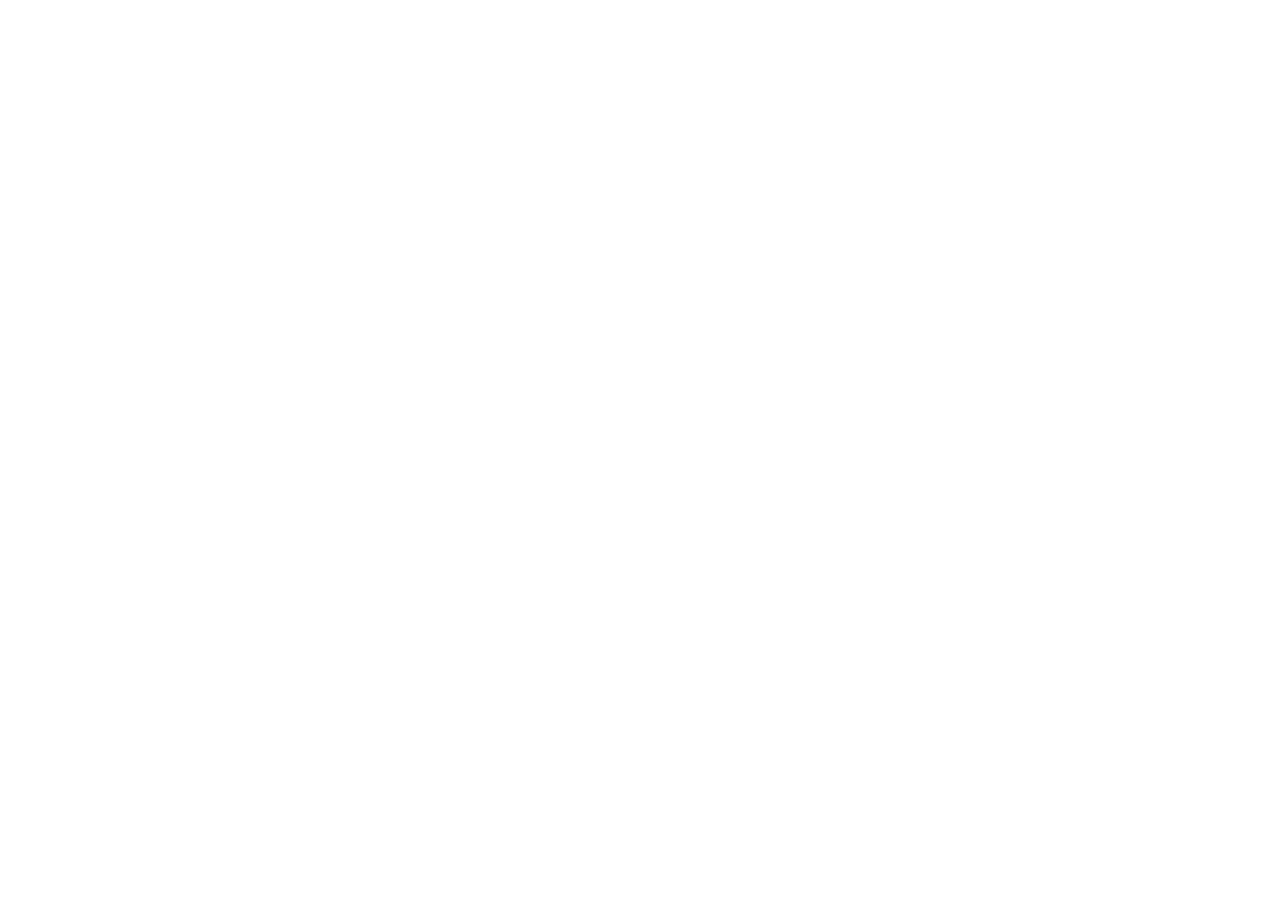
==== index.html @ 26cdfb7e "inicio de trabajo" ====
<!DOCTYPE html>
<html lang="es">
<head>
    <meta charset="UTF-8">
    <meta http-equiv="X-UA-Compatible" content="IE=edge">
    <meta name="viewport" content="width=device-width, initial-scale=1.0">
    <title>Genshin Wiki</title>
</head>


<body>

<header>

</header>



<main>

</main>



<footer>

</footer>



</body>
</html>
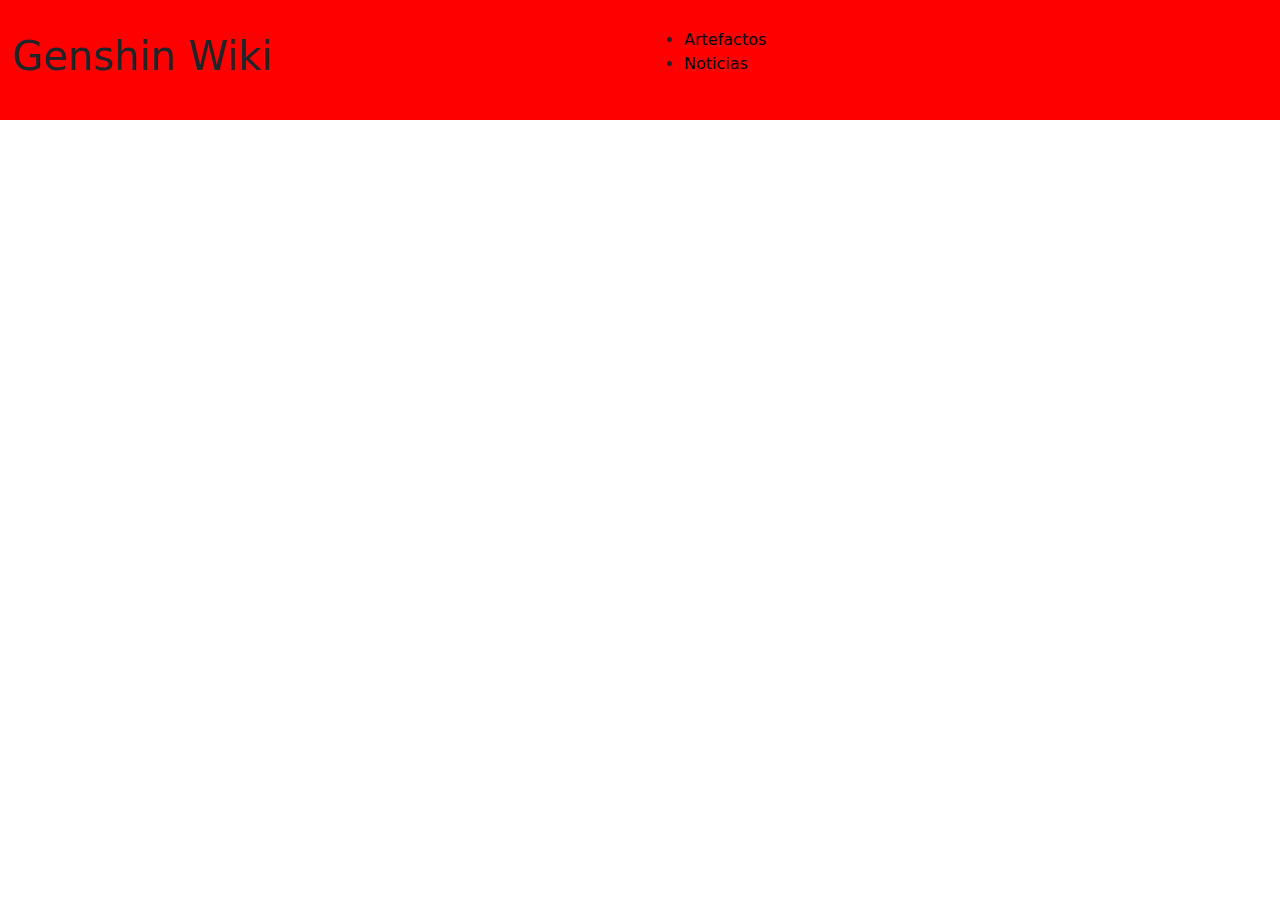
==== commit d92ccc24: "Agregado de header y paginas" ====
--- a/index.html
+++ b/index.html
@@ -4,14 +4,22 @@
     <meta charset="UTF-8">
     <meta http-equiv="X-UA-Compatible" content="IE=edge">
     <meta name="viewport" content="width=device-width, initial-scale=1.0">
+    <link rel="stylesheet" href="./css/bootstrap.min.css">
+    <link rel="stylesheet" href="./css/style.css">
     <title>Genshin Wiki</title>
 </head>
 
 
 <body>
 
-<header>
-
+<header class="container-fluid header">
+    <h1 class="col-6 centrar">Genshin Wiki</h1>
+    <nav class="container text-right">
+        <ul>
+            <li><a href="./pages/artefactos.html">Artefactos</a></li>
+            <li><a href="./pages/noticias.html">Noticias</a></li>
+        </ul>
+    </nav>
 </header>
 
 
@@ -27,6 +35,6 @@
 </footer>
 
 
-
+<script src="./js/bootstrap.js"></script>
 </body>
 </html>--- a/css/style.css
+++ b/css/style.css
@@ -0,0 +1,30 @@
+.header{
+    height: 120px;
+    background-color: red;
+}
+.header {
+    display: flex;
+  align-items: center;
+  justify-items: center;
+}
+li a{
+    text-decoration: none;
+    color: black;
+    font-size: medium;
+}
+
+
+
+
+
+
+
+
+
+
+
+
+
+
+
+
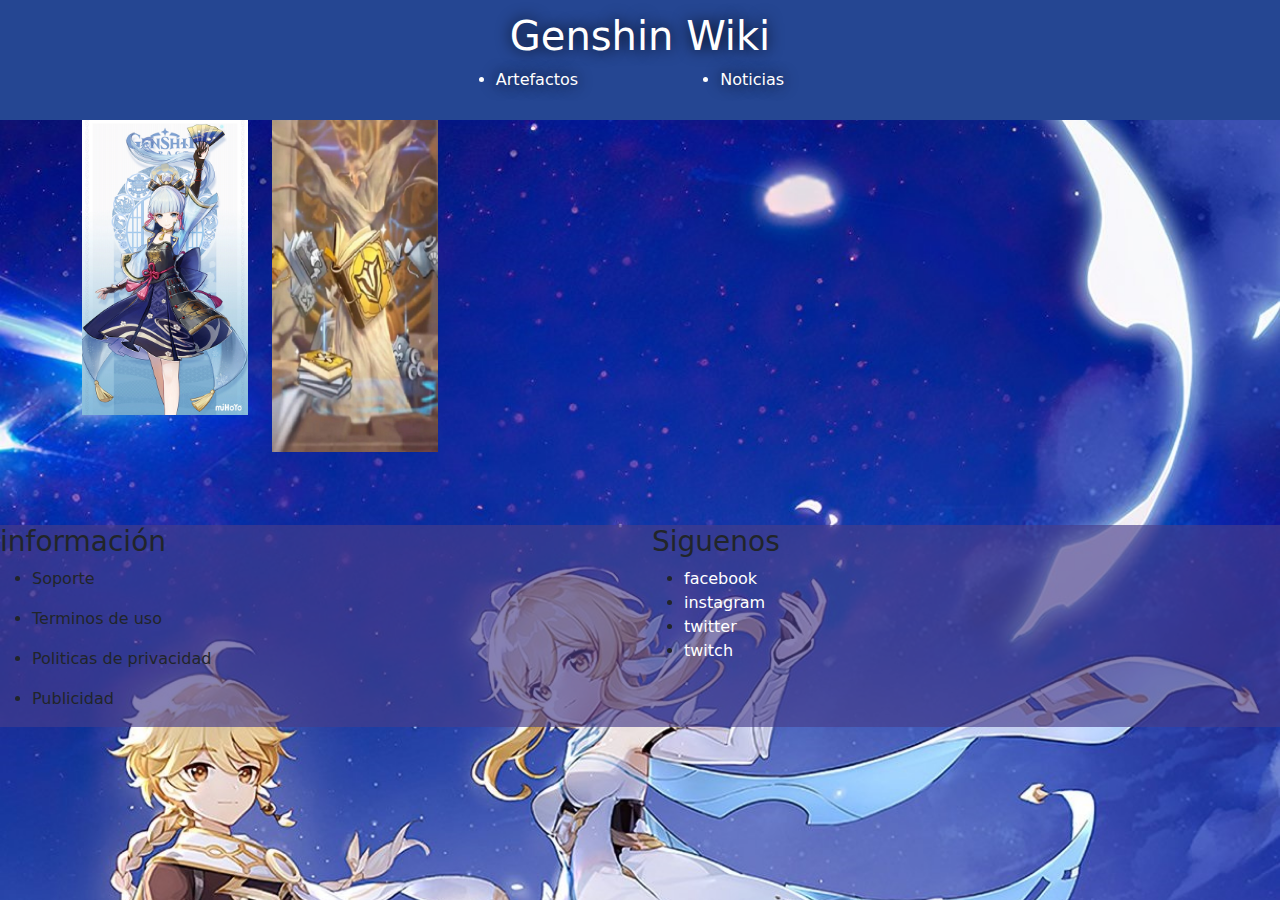
==== commit ede4c58d: "Index terminado" ====
--- a/index.html
+++ b/index.html
@@ -12,26 +12,73 @@
 
 <body>
 
-<header class="container-fluid header">
-    <h1 class="col-6 centrar">Genshin Wiki</h1>
-    <nav class="container text-right">
-        <ul>
-            <li><a href="./pages/artefactos.html">Artefactos</a></li>
-            <li><a href="./pages/noticias.html">Noticias</a></li>
-        </ul>
-    </nav>
+<header class="container-fluid  header justify-content-center">
+    <div class="row ">
+        <div class=" text-center col-6 col-sm-12 align-middle">
+            <h1 >Genshin Wiki</h1>
+        </div>
+        <div class="col text-end col-sm-12 text-center">
+            <nav>
+                <ul class="container d-sm-flex justify-content-around">
+                    <li><a href="./pages/artefactos.html">Artefactos</a></li>
+                    <li><a href="./pages/noticias.html">Noticias</a></li>
+                </ul>
+            </nav>
+        </div>
+    </div>
 </header>
 
+<main>
+    <div class="container">
+        
+        <div class="row">
 
+            <div class="col-6 col-sm-2 "><img src="./img/banner-ayaka.png" class="img-fluid" alt="personaje promocional actual"></div>
 
-<main>
+            <div class="col-6 col-sm-2"><img src="./img/evento-actual.png" class="img-fluid" alt="evento actual"></div>
 
+            <div class="col-12 img-fluid video col-sm-8 "><iframe width="100%" height="98%"  src="https://www.youtube.com/embed/nbCxicX8Wdo" title="YouTube video player" frameborder="0" allow="accelerometer; autoplay; clipboard-write; encrypted-media; gyroscope; picture-in-picture" allowfullscreen></iframe>
+            </div>
+        
+        </div>
+    </div>
 </main>
 
 
-
 <footer>
-
+    <div class="row">
+        <div class="col">
+            <section class="informacion">
+                <h3>información</h3>
+                <ul>
+                    <li>
+                        <p>Soporte</p>
+                    </li>
+                    <li>
+                        <p>Terminos de uso</p>
+                    </li>
+                    <li>
+                        <p>Politicas de privacidad</p>
+                    </li>
+                    <li>
+                        <p>Publicidad</p>
+                    </li>
+                </ul>
+            </section>
+        </div>
+        <!-- Redes Sociales -->
+        <div class="col">
+            <section class="redes">
+                <h3>Siguenos</h3>
+                <ul>
+                    <li><a href="https://www.facebook.com/genshinimpact.es" target="_blank">facebook</a></li>
+                    <li><a href="https://www.instagram.com/genshinimpact/" target="_blank">instagram</a></li>
+                    <li><a href="https://twitter.com/genshinimpactes" target="_blank">twitter </a></li>
+                    <li><a href="https://www.twitch.tv/genshinimpactofficial" target="_blank">twitch </a></li>
+                </ul>
+            </section>
+        </div>
+    </div>
 </footer>
 
 
--- a/css/style.css
+++ b/css/style.css
@@ -1,16 +1,31 @@
 .header{
     height: 120px;
-    background-color: red;
+    background-color: #254692;
+    color: white;
+    text-shadow: 0 0 15px black;
 }
 .header {
     display: flex;
   align-items: center;
   justify-items: center;
 }
+ .borde {
+    border: 1px solid black;
+}
 li a{
     text-decoration: none;
-    color: black;
-    font-size: medium;
+    color:white;
+}
+div.video{
+    height: 45vh;
+}
+body{
+    background-image: url(../img/fondo-pagina);
+    background-size: cover;
+    background-repeat: no-repeat;
+}
+footer{
+    background-color: rgba(71, 61, 139, 0.651);
 }
 
 
@@ -24,7 +39,3 @@
 
 
 
-
-
-
-
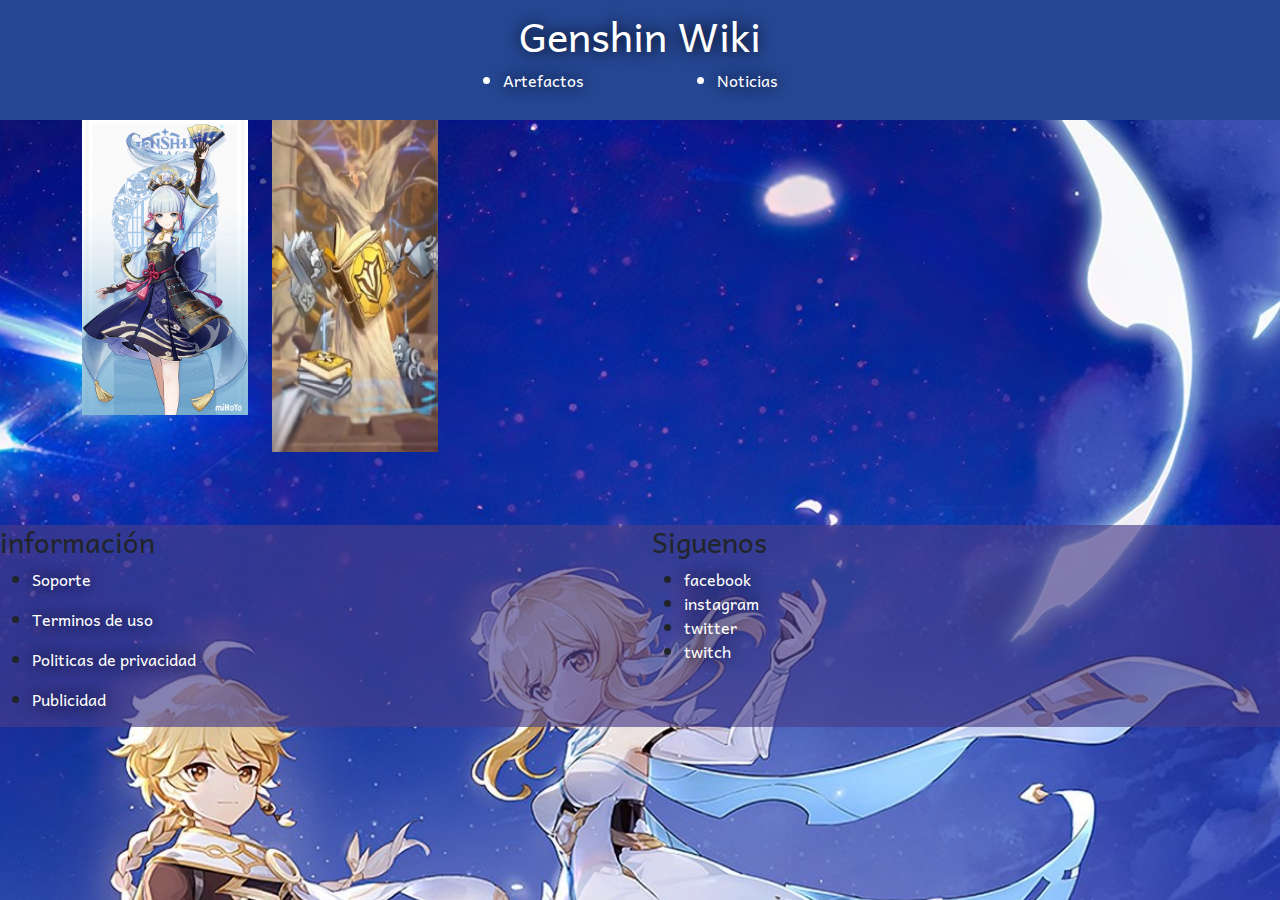
==== commit 0d9154a7: "Inicio de seccion noticias" ====
--- a/index.html
+++ b/index.html
@@ -5,7 +5,11 @@
     <meta http-equiv="X-UA-Compatible" content="IE=edge">
     <meta name="viewport" content="width=device-width, initial-scale=1.0">
     <link rel="stylesheet" href="./css/bootstrap.min.css">
+    <meta name="viewport" content="width=device-width, initial-scale=1.0"><link rel="preconnect" href="https://fonts.googleapis.com">
+    <link rel="preconnect" href="https://fonts.gstatic.com" crossorigin>
+    <link href="https://fonts.googleapis.com/css2?family=Andika:ital,wght@1,400;1,700&family=Merriweather+Sans:ital@1&display=swap" rel="stylesheet">
     <link rel="stylesheet" href="./css/style.css">
+    <link rel="icon" href="./img/logo.png">
     <title>Genshin Wiki</title>
 </head>
 
--- a/css/style.css
+++ b/css/style.css
@@ -1,3 +1,6 @@
+*{
+    font-family: 'Andika', sans-serif;
+}
 .header{
     height: 120px;
     background-color: #254692;
@@ -9,12 +12,15 @@
   align-items: center;
   justify-items: center;
 }
- .borde {
-    border: 1px solid black;
-}
 li a{
     text-decoration: none;
     color:white;
+    text-shadow: 0 0 15px black;
+}
+li p{
+    text-decoration: none;
+    color:white;
+    text-shadow: 0 0 15px black;
 }
 div.video{
     height: 45vh;
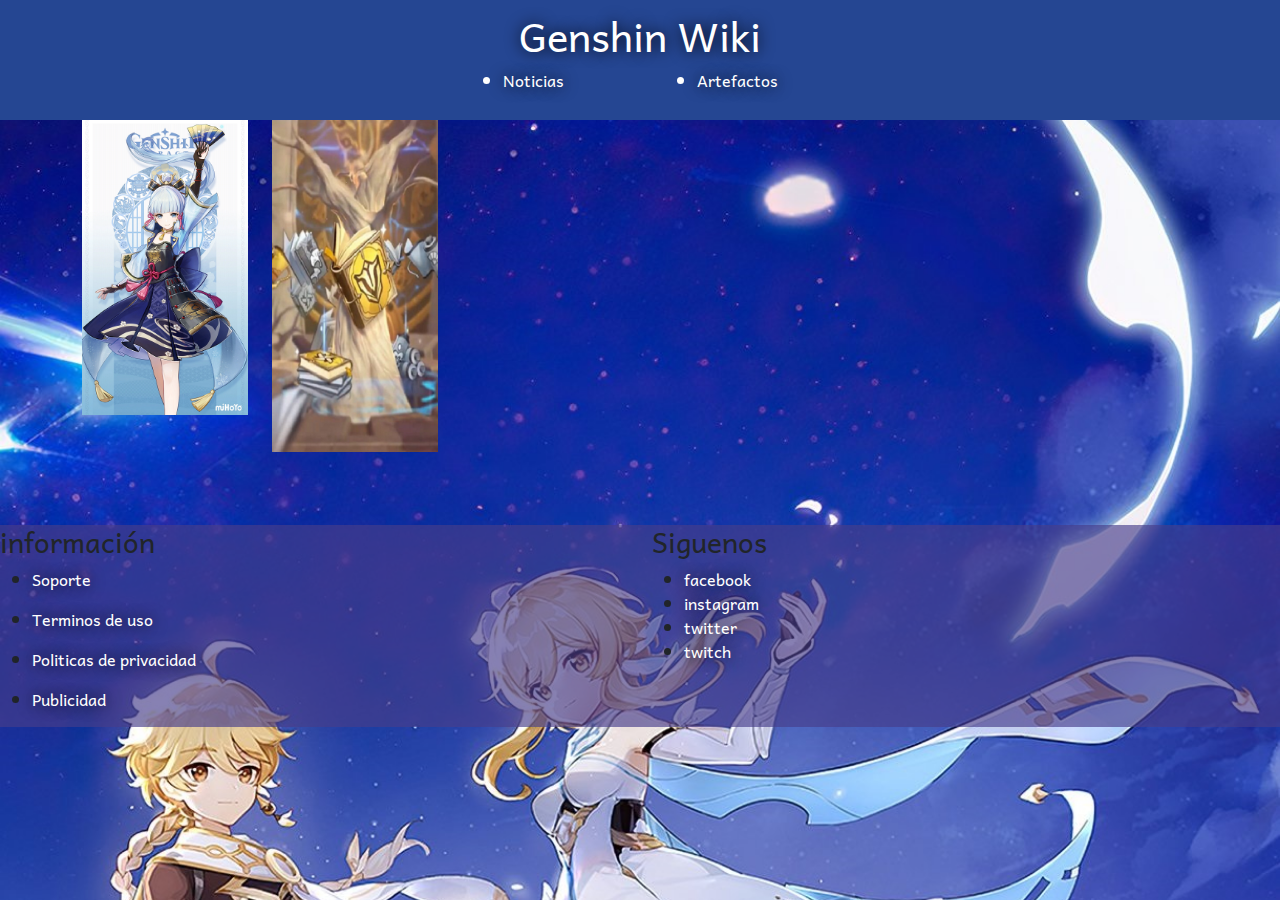
==== commit a800c9fb: "desafio terminado" ====
--- a/index.html
+++ b/index.html
@@ -24,8 +24,8 @@
         <div class="col text-end col-sm-12 text-center">
             <nav>
                 <ul class="container d-sm-flex justify-content-around">
+                    <li><a href="./pages/noticias.html">Noticias</a></li>
                     <li><a href="./pages/artefactos.html">Artefactos</a></li>
-                    <li><a href="./pages/noticias.html">Noticias</a></li>
                 </ul>
             </nav>
         </div>
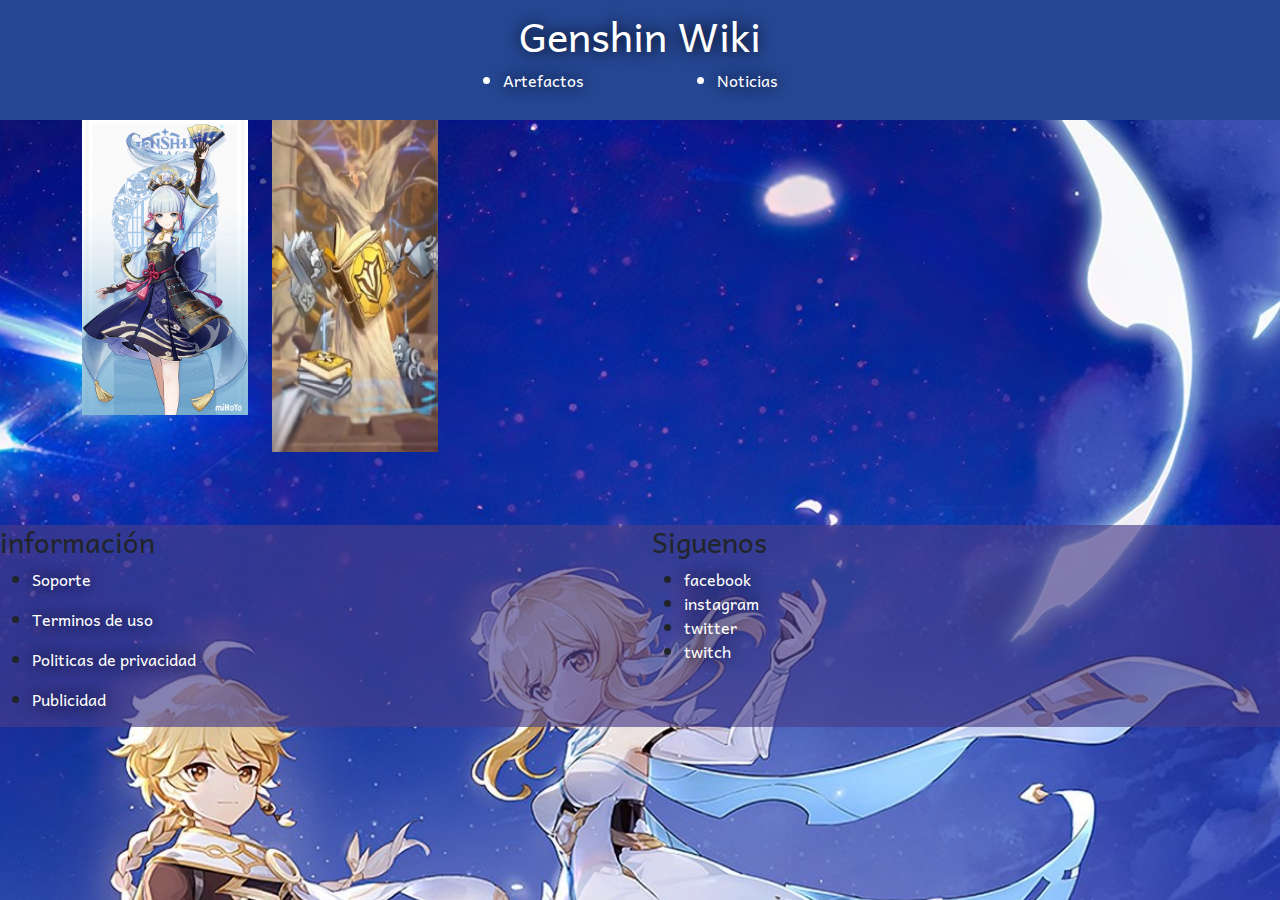
==== commit 3ad3e0a3: "-" ====
--- a/index.html
+++ b/index.html
@@ -24,8 +24,8 @@
         <div class="col text-end col-sm-12 text-center">
             <nav>
                 <ul class="container d-sm-flex justify-content-around">
+                    <li><a href="./pages/artefactos.html">Artefactos</a></li>
                     <li><a href="./pages/noticias.html">Noticias</a></li>
-                    <li><a href="./pages/artefactos.html">Artefactos</a></li>
                 </ul>
             </nav>
         </div>
